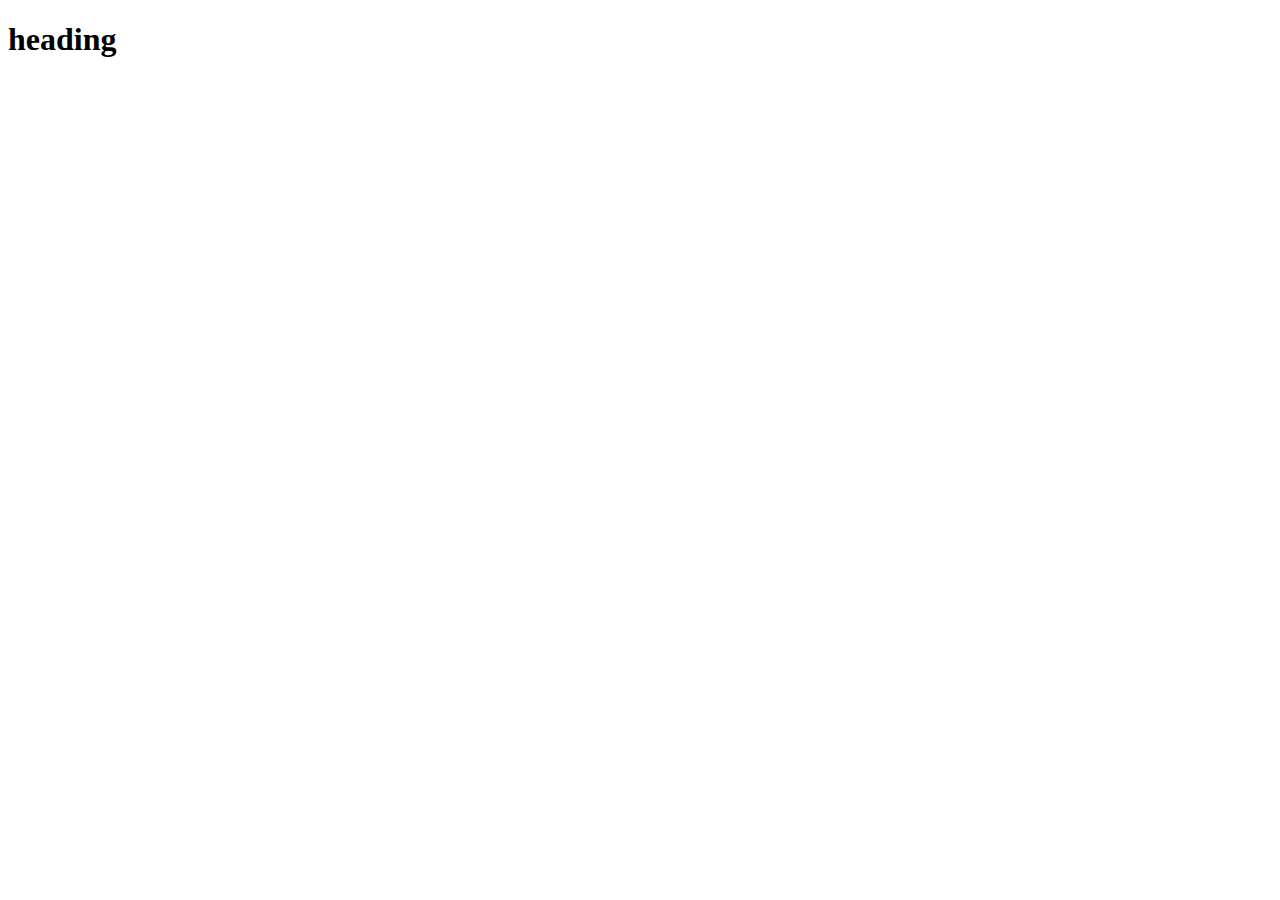
==== index.html @ f82e73e2 "firstcommit" ====
<!DOCTYPE html>
<html lang="en">
<head>
    <meta charset="UTF-8">
    <meta http-equiv="X-UA-Compatible" content="IE=edge">
    <meta name="viewport" content="width=device-width, initial-scale=1.0">
    <title>Document</title>
</head>
<body>
    <h1>heading</h1>
</body>
</html>
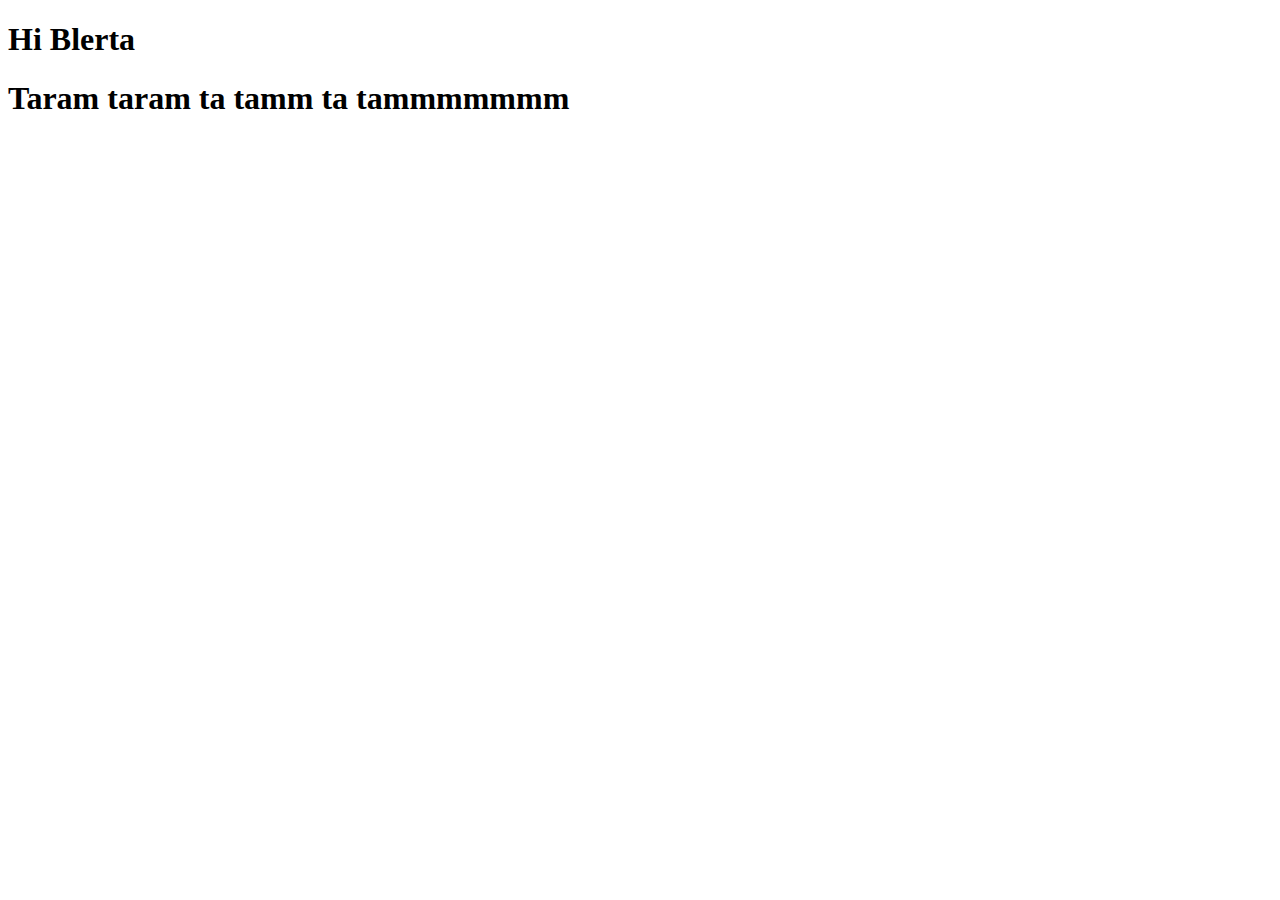
==== commit 0c3dace1: "MyFirstCommit" ====
--- a/index.html
+++ b/index.html
@@ -7,6 +7,7 @@
     <title>Document</title>
 </head>
 <body>
-    <h1>heading</h1>
+    <h1>Hi Blerta</h1>
+    <h1>Taram taram ta tamm ta tammmmmmm</h1>
 </body>
 </html>